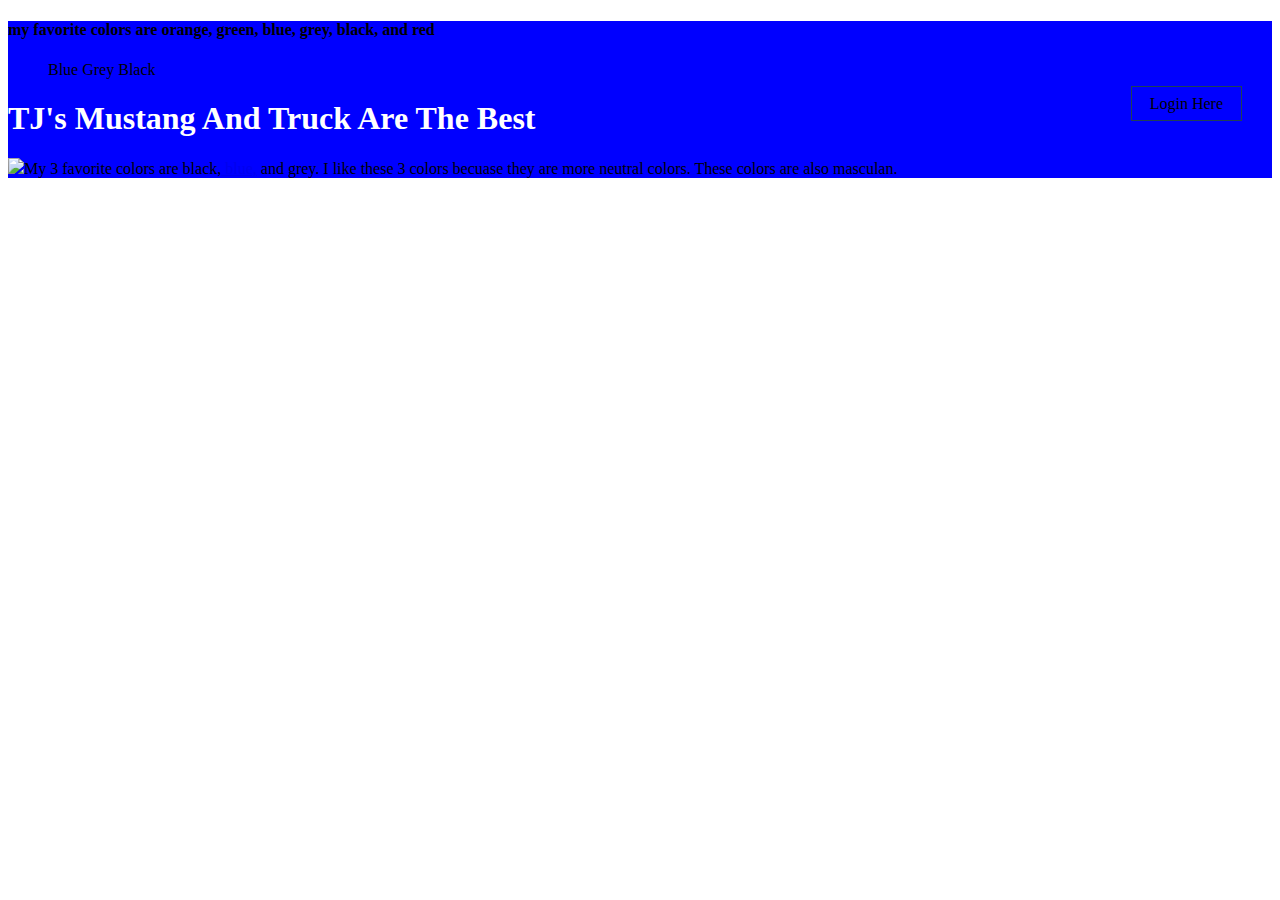
==== Index.html @ b91f0dfe "jkoheuip" ====
<!DOCTYPE html>
<html>

<head>
	<title>HTML Tutorial</title>
	<link href="Style.css" rel="stylesheet" type="text/css"/>
</head>


<body>
	<div class="container">

		<div class="navbar">
			<h4> my favorite colors are orange, green, blue, grey, black, and red</h4>
				<ul>
					<li>Blue</li>
					<li>Grey</li>
					<li>Black</li>
				</ul>
			</div>
			<div class="login"><a>Login Here</a>
			</div>




<div class="main"</div>
<h1>TJ's Mustang And Truck Are The Best</h1>
<img src="https://www.publicdomainpictures.net/pictures/130000/velka/classic-car-black-and-white-image.jpg"
<p>My 3 favorite colors are black,<a href="https://www.google.com/search?q=blue&safe=active&rlz=1c1ggrv_enus809us809&tbm=isch&source=lnt&tbs=sur:fc&sa=X&ved=0ahUKEwjfuPW86Y_dAhUBsFMKHXwNA4MQpwUIHg&biw=1280&bih=918&dpr=1#imgrc=bjsUyQzEO25MWM"> blue,</a> and grey. I like these 3 colors becuase they are more neutral colors. These colors are also masculan.
</div>
</div>
</body>
</html>
---- Style.css ----
{h1
  color: blue;
}
.container{
  background-color: Blue;

}

h1 {
  color:white;
}

.navbar li{
  display: inline;
  background-image: url("https://www.publicdomainpictures.net/pictures/130000/velka/classic-car-black-and-white-image.jpg")
}

.login {
  float: right;
}

.login a {
  cursor: pointer;
  margin-right: 30px;
  padding: 8px 18px;
  border: 1px solid #204156;
  position: relative;
}

.login a:active {
  top: 5px;
}


.body{
  background-color: white;
}
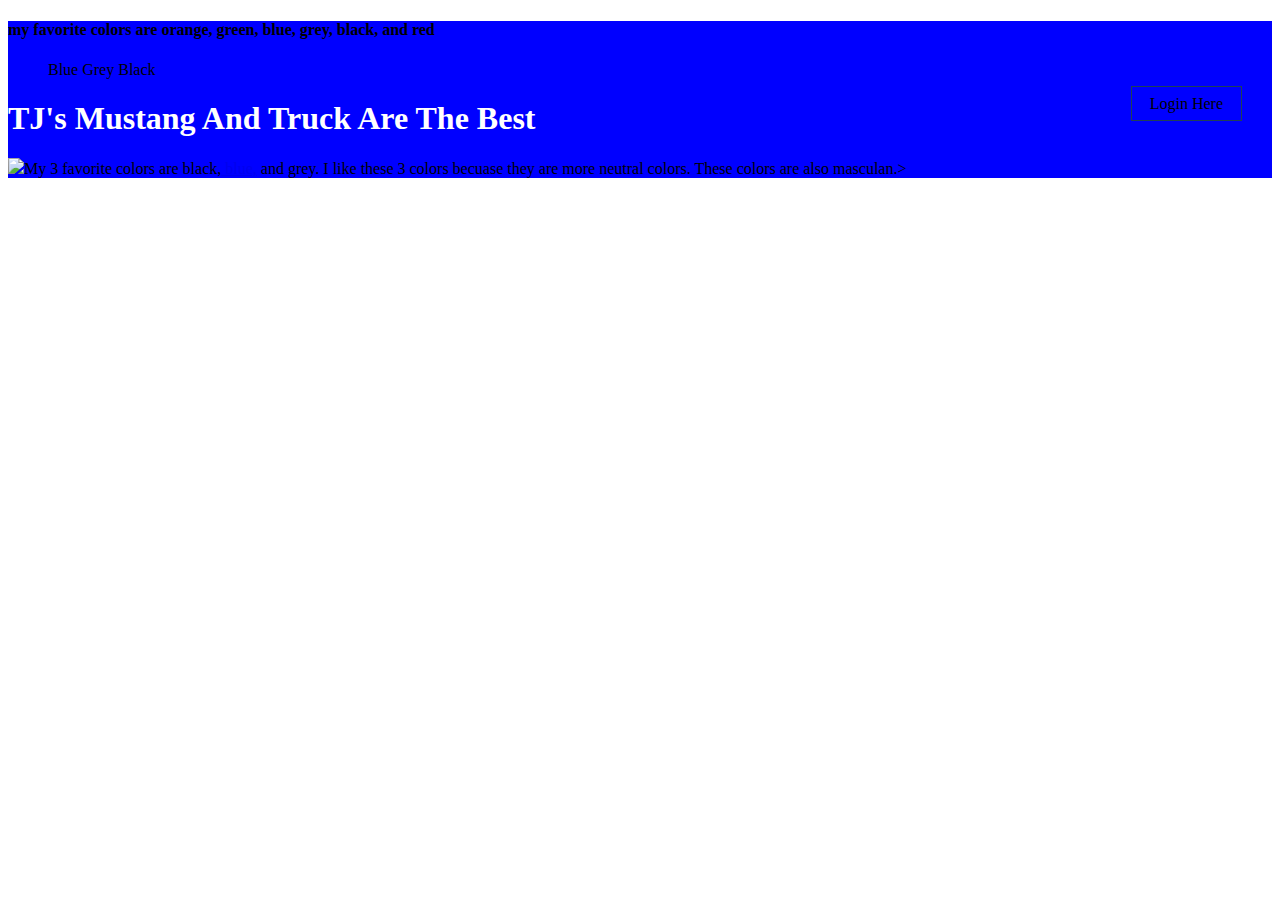
==== commit 7de6498a: "hfhjhh" ====
--- a/Index.html
+++ b/Index.html
@@ -24,10 +24,10 @@
 
 
 
-<div class="main"</div>
+<div class="main">
 <h1>TJ's Mustang And Truck Are The Best</h1>
 <img src="https://www.publicdomainpictures.net/pictures/130000/velka/classic-car-black-and-white-image.jpg"
-<p>My 3 favorite colors are black,<a href="https://www.google.com/search?q=blue&safe=active&rlz=1c1ggrv_enus809us809&tbm=isch&source=lnt&tbs=sur:fc&sa=X&ved=0ahUKEwjfuPW86Y_dAhUBsFMKHXwNA4MQpwUIHg&biw=1280&bih=918&dpr=1#imgrc=bjsUyQzEO25MWM"> blue,</a> and grey. I like these 3 colors becuase they are more neutral colors. These colors are also masculan.
+<p>My 3 favorite colors are black,<a href="https://www.google.com/search?q=blue&safe=active&rlz=1c1ggrv_enus809us809&tbm=isch&source=lnt&tbs=sur:fc&sa=X&ved=0ahUKEwjfuPW86Y_dAhUBsFMKHXwNA4MQpwUIHg&biw=1280&bih=918&dpr=1#imgrc=bjsUyQzEO25MWM"> blue,</a> and grey. I like these 3 colors becuase they are more neutral colors. These colors are also masculan.>
 </div>
 </div>
 </body>
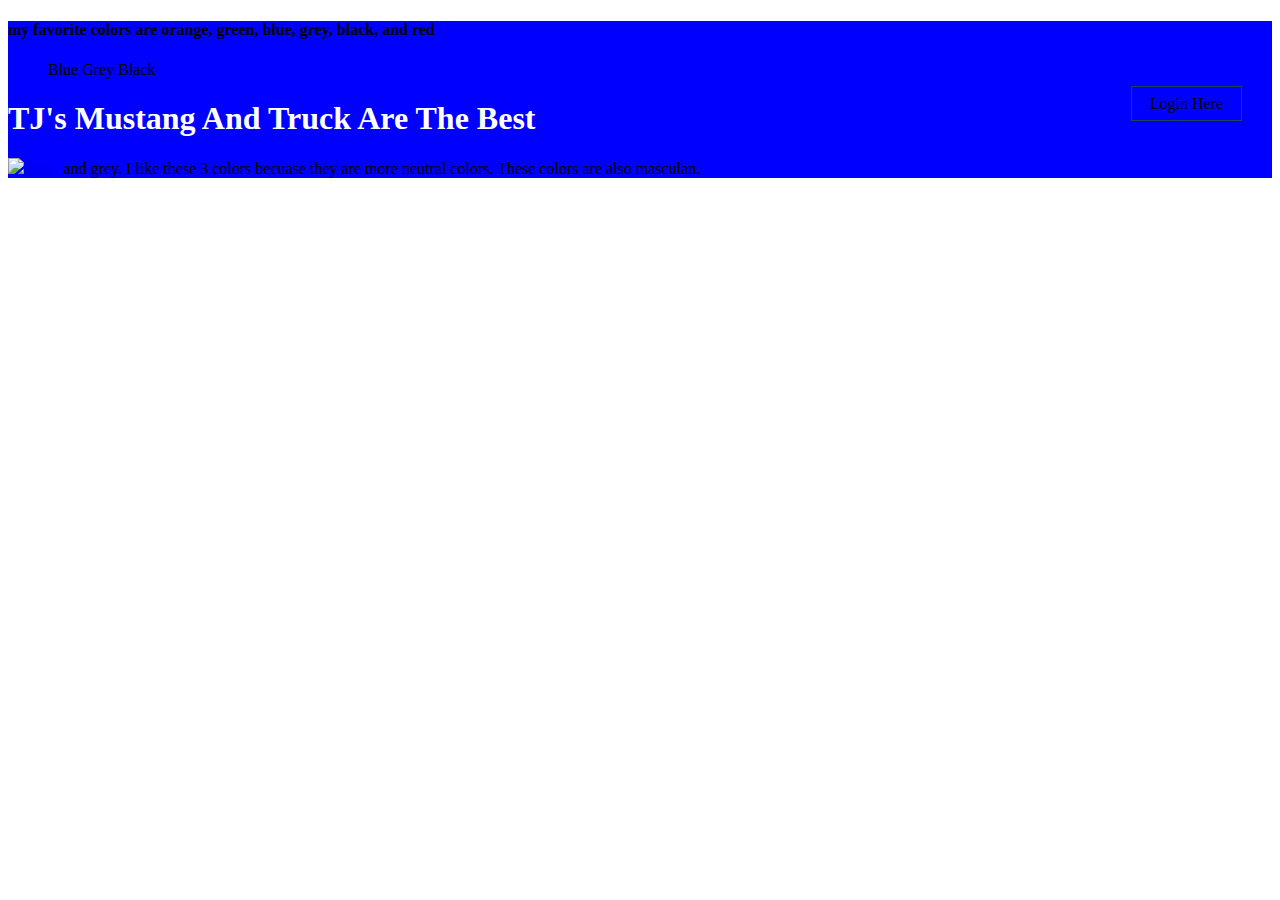
==== commit 3c9c7df5: "hopefully it works\" ====
--- a/Index.html
+++ b/Index.html
@@ -27,7 +27,7 @@
 <div class="main">
 <h1>TJ's Mustang And Truck Are The Best</h1>
 <img src="https://www.publicdomainpictures.net/pictures/130000/velka/classic-car-black-and-white-image.jpg"
-<p>My 3 favorite colors are black,<a href="https://www.google.com/search?q=blue&safe=active&rlz=1c1ggrv_enus809us809&tbm=isch&source=lnt&tbs=sur:fc&sa=X&ved=0ahUKEwjfuPW86Y_dAhUBsFMKHXwNA4MQpwUIHg&biw=1280&bih=918&dpr=1#imgrc=bjsUyQzEO25MWM"> blue,</a> and grey. I like these 3 colors becuase they are more neutral colors. These colors are also masculan.>
+<p><a href="https://www.google.com/search?q=blue&safe=active&rlz=1c1ggrv_enus809us809&tbm=isch&source=lnt&tbs=sur:fc&sa=X&ved=0ahUKEwjfuPW86Y_dAhUBsFMKHXwNA4MQpwUIHg&biw=1280&bih=918&dpr=1#imgrc=bjsUyQzEO25MWM"> blue,</a> and grey. I like these 3 colors becuase they are more neutral colors. These colors are also masculan.</p>
 </div>
 </div>
 </body>
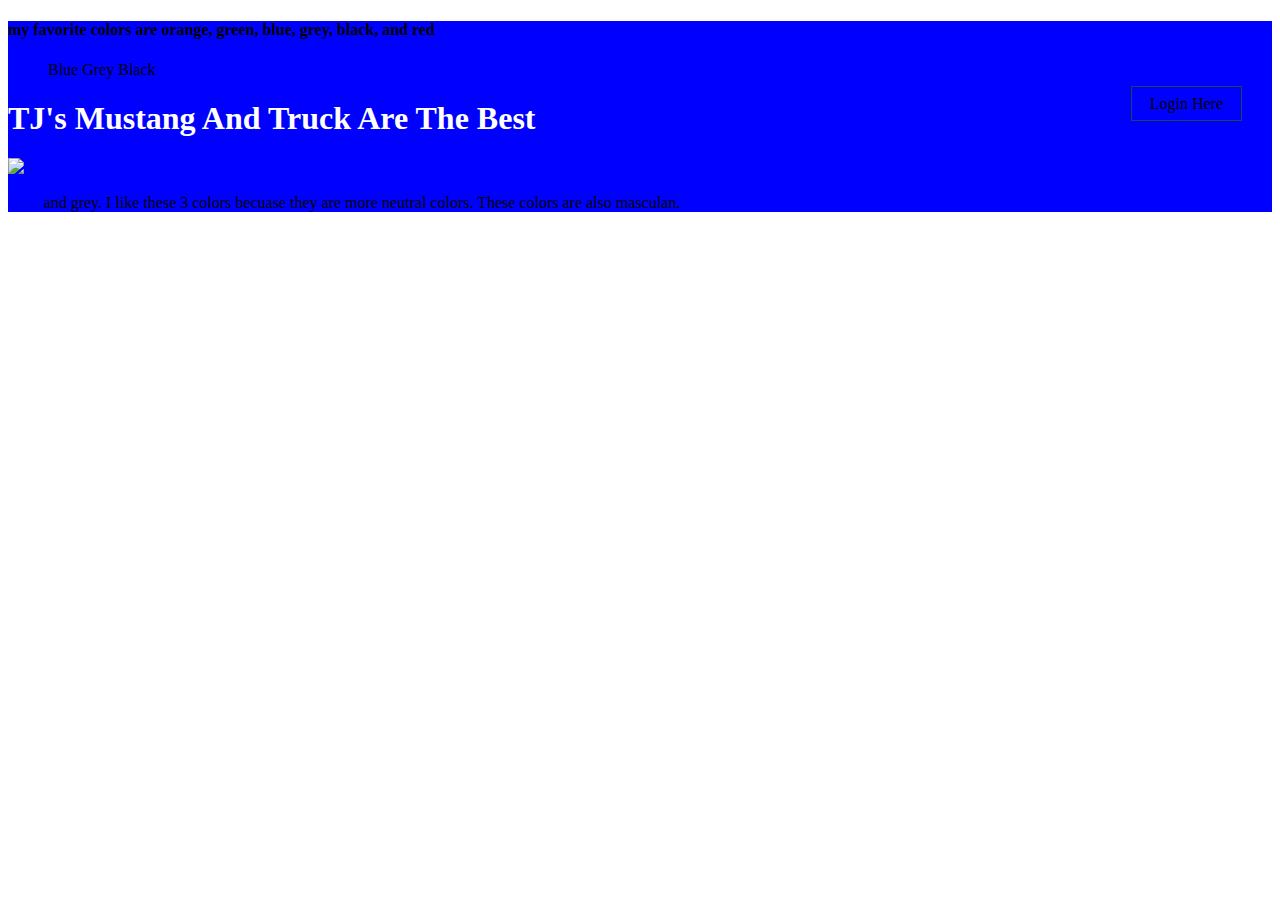
==== commit c5b319dc: "yesssss" ====
--- a/Index.html
+++ b/Index.html
@@ -26,7 +26,7 @@
 
 <div class="main">
 <h1>TJ's Mustang And Truck Are The Best</h1>
-<img src="https://www.publicdomainpictures.net/pictures/130000/velka/classic-car-black-and-white-image.jpg"
+<img src="https://www.publicdomainpictures.net/pictures/130000/velka/classic-car-black-and-white-image.jpg">
 <p><a href="https://www.google.com/search?q=blue&safe=active&rlz=1c1ggrv_enus809us809&tbm=isch&source=lnt&tbs=sur:fc&sa=X&ved=0ahUKEwjfuPW86Y_dAhUBsFMKHXwNA4MQpwUIHg&biw=1280&bih=918&dpr=1#imgrc=bjsUyQzEO25MWM"> blue,</a> and grey. I like these 3 colors becuase they are more neutral colors. These colors are also masculan.</p>
 </div>
 </div>
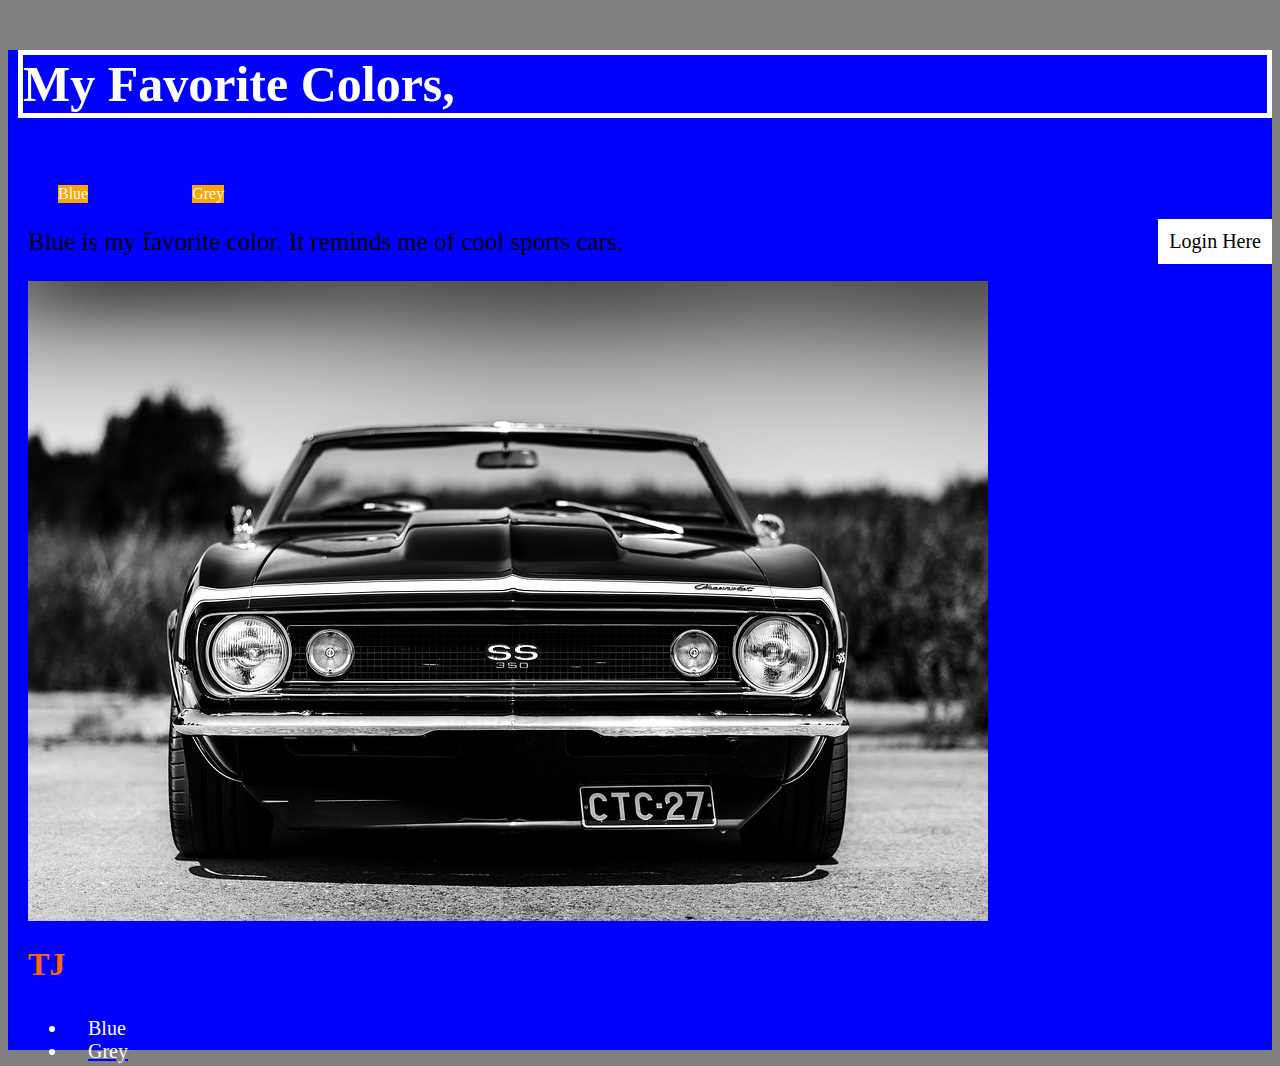
==== commit 1a35cd4a: "link" ====
--- a/Index.html
+++ b/Index.html
@@ -1,34 +1,37 @@
 <!DOCTYPE html>
 <html>
-
-<head>
-	<title>HTML Tutorial</title>
+  <head>
 	<link href="Style.css" rel="stylesheet" type="text/css"/>
+	<title>TJ</title>
+  <style>
+  body {
+    background-image: url('./grey background.jpg');
+  }
+  </style>
 </head>
-
 
 <body>
 	<div class="container">
 
 		<div class="navbar">
-			<h4> my favorite colors are orange, green, blue, grey, black, and red</h4>
-				<ul>
-					<li>Blue</li>
-					<li>Grey</li>
-					<li>Black</li>
-				</ul>
-			</div>
-			<div class="login"><a>Login Here</a>
-			</div>
+			<a href = "./index.html"><h4 class = "logo"> My Favorite Colors,</h4></a>
+			<ul class="nav">
+        <a href="./blue.html"><li class="blue">Blue</li></a>
+        <a href="./grey.html"><li class="grey">Grey</li></a>
 
+      </ul>
+      <a href="#"><div class = "login">Login Here
+      </div></a>
+    </div>
 
-
-
-<div class="main">
-<h1>TJ's Mustang And Truck Are The Best</h1>
-<img src="https://www.publicdomainpictures.net/pictures/130000/velka/classic-car-black-and-white-image.jpg">
-<p><a href="https://www.google.com/search?q=blue&safe=active&rlz=1c1ggrv_enus809us809&tbm=isch&source=lnt&tbs=sur:fc&sa=X&ved=0ahUKEwjfuPW86Y_dAhUBsFMKHXwNA4MQpwUIHg&biw=1280&bih=918&dpr=1#imgrc=bjsUyQzEO25MWM"> blue,</a> and grey. I like these 3 colors becuase they are more neutral colors. These colors are also masculan.</p>
-</div>
-</div>
-</body>
+    <div class = "main">
+      <p>Blue is my favorite color. It reminds me of cool sports cars.</p>
+      <img src ="./Camero SS Image.jpg">
+      <h1 style = 'color:#ff6600'>TJ</h1>
+      <ul class = "footerBar">
+        <a href="./blue.html"><li class = 'link'>Blue</li></a>
+        <a href="./grey.html"><li class = 'link'>Grey</li></a>
+      </ul>
+    </footer>
+  </body>
 </html>
--- a/Style.css
+++ b/Style.css
@@ -1,9 +1,13 @@
-{h1
-  color: blue;
+h1{
+  color: #ffffff
 }
+
 .container{
   background-color: Blue;
+}
 
+body {
+  background-color: Grey;
 }
 
 h1 {
@@ -11,12 +15,19 @@
 }
 
 .navbar li{
-  display: inline;
-  background-image: url("https://www.publicdomainpictures.net/pictures/130000/velka/classic-car-black-and-white-image.jpg")
+  display: inline-block;
+  color: white;
+  margin-right: 100px;
 }
 
 .login {
   float: right;
+  border: 1px solid White;
+  background-color: White;
+  padding: 20px
+  margin-top: 5px;
+  margin-right: 5px
+  height: 20px;
 }
 
 .login a {
@@ -26,8 +37,11 @@
   border: 1px solid #204156;
   position: relative;
 }
-
-.login a:active {
+a {
+  text-decoration: none;
+}
+.login:active {
+position: relative;
   top: 5px;
 }
 
@@ -35,3 +49,79 @@
 .body{
   background-color: white;
 }
+
+.navbar {
+  background-image: url("https://www.publicdomainpictures.net/pictures/130000/velka/classic-car-black-and-white-image.jpg")
+
+}
+.logo{
+  color: white;
+  border: 5px solid white;
+  font-size: 50px;
+  margin-top: 16px;
+  font-family: cursive;
+}
+.blue{
+  background-color: #FFA500;
+}
+
+.grey{
+  background-color: #FFA500;
+}
+.blue:active{
+  background-color: blue;
+}
+.grey:active{
+  background-color: grey;
+}
+.login{
+  background-color; black;
+  font-size: 20px;
+  padding: 10px
+}
+.login:active{
+  background-color: white;
+  color: black;
+}
+a {
+  text-decoration: none;
+  color: black;
+}
+a:active{
+  color: white;
+}
+p{
+  font-size: 25px
+}
+.logo,
+.nav{
+  margin-top: 50px;
+  margin-left: 10px;
+}
+.link{
+  text-decoration: underline blue;
+  color:white;
+}
+footer{
+  background-color: white;
+  display: flex;
+  border: 3px solid black;
+  border-radius: 20px
+}
+footer ul,
+footer ul li{
+  display: inline-block;
+}
+.footerBar li{
+  padding: 0px 20px;
+  font-size: 20px;
+  position: relative;
+  top: 13px;
+}
+.footerLogo {
+  position: relative;
+  left: 10px;
+}
+.main{
+  padding-left: 20px
+}
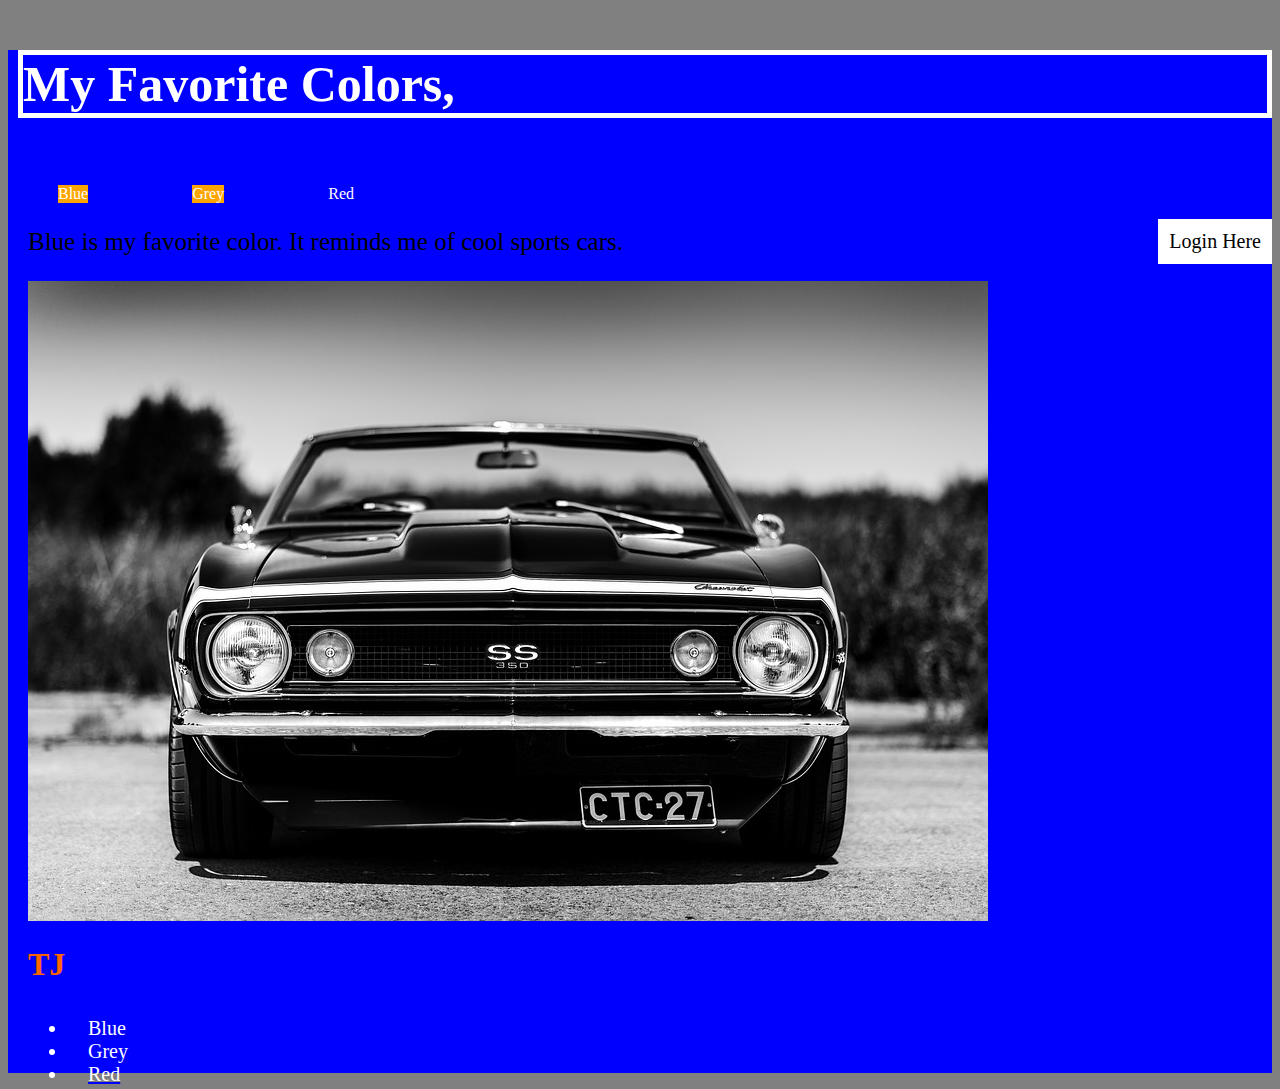
==== commit 98b663a2: "hhhh" ====
--- a/Index.html
+++ b/Index.html
@@ -18,6 +18,7 @@
 			<ul class="nav">
         <a href="./blue.html"><li class="blue">Blue</li></a>
         <a href="./grey.html"><li class="grey">Grey</li></a>
+        <a href="./red.html"><li class = 'link'>Red</li></a>
 
       </ul>
       <a href="#"><div class = "login">Login Here
@@ -31,6 +32,7 @@
       <ul class = "footerBar">
         <a href="./blue.html"><li class = 'link'>Blue</li></a>
         <a href="./grey.html"><li class = 'link'>Grey</li></a>
+        <a href="./red.html"><li class = 'link'>Red</li></a>
       </ul>
     </footer>
   </body>
--- a/Style.css
+++ b/Style.css
@@ -71,8 +71,14 @@
 .blue:active{
   background-color: blue;
 }
+.red{
+  background-color: #FFA500
+}
 .grey:active{
   background-color: grey;
+}
+.red:active{
+  background-color: red;
 }
 .login{
   background-color; black;
